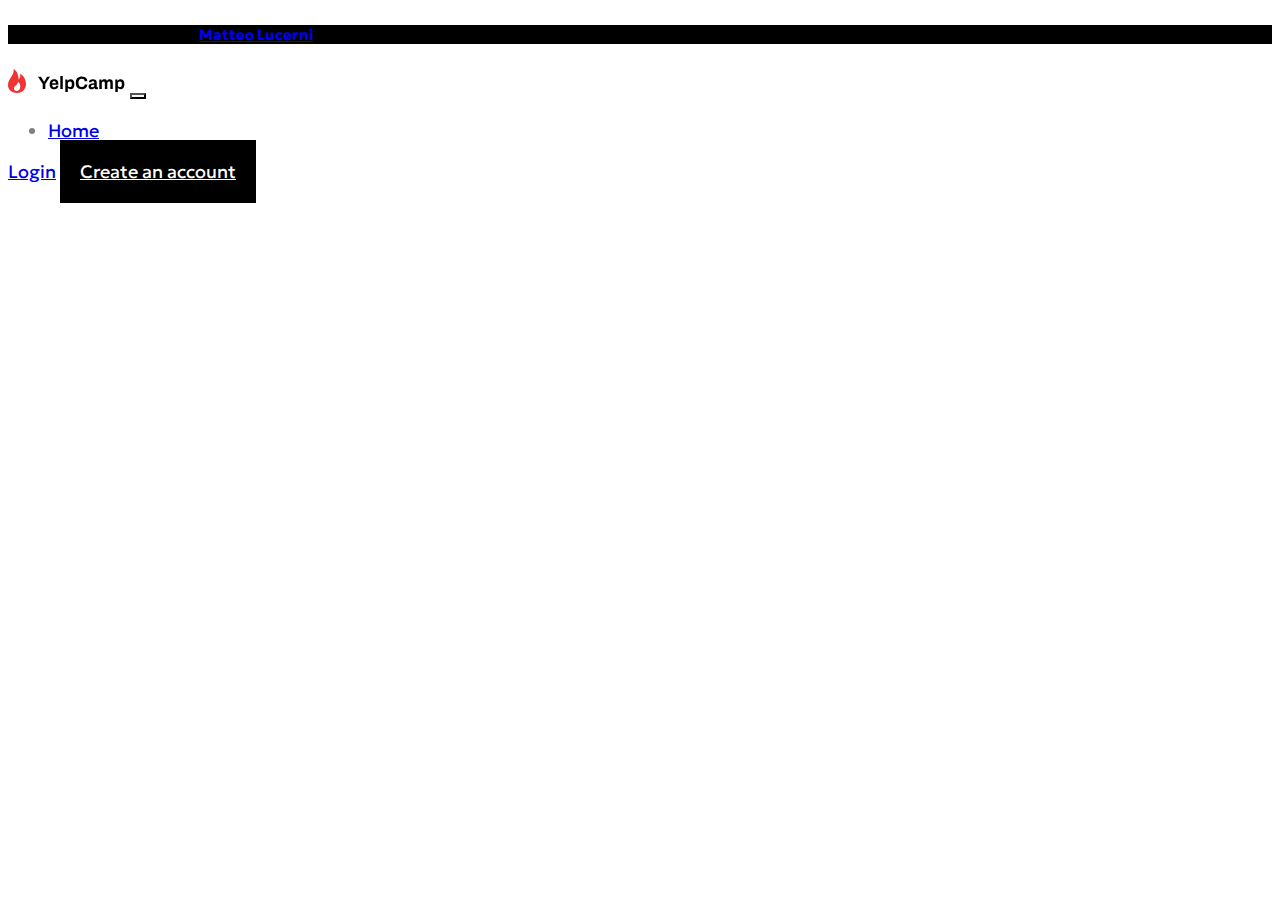
==== search.html @ b0a1714f "added alert and navbar" ====
<!DOCTYPE html>
<html lang="en">
<head>
    <meta charset="UTF-8">
    <meta http-equiv="X-UA-Compatible" content="IE=edge">
    <meta name="viewport" content="width=device-width, initial-scale=1.0">
    <link rel="preconnect" href="https://fonts.googleapis.com">
    <link rel="preconnect" href="https://fonts.gstatic.com" crossorigin>
    <link href="https://fonts.googleapis.com/css2?family=Geologica:wght@100;200;300;400;500;600;700;800;900&display=swap" rel="stylesheet">
    <link rel='stylesheet' href='https://cdnjs.cloudflare.com/ajax/libs/font-awesome/6.4.0/css/all.min.css' integrity='sha512-iecdLmaskl7CVkqkXNQ/ZH/XLlvWZOJyj7Yy7tcenmpD1ypASozpmT/E0iPtmFIB46ZmdtAc9eNBvH0H/ZpiBw==' crossorigin='anonymous'/>
    <link rel='stylesheet' href='https://cdnjs.cloudflare.com/ajax/libs/bootstrap/5.2.3/css/bootstrap.min.css' integrity='sha512-SbiR/eusphKoMVVXysTKG/7VseWii+Y3FdHrt0EpKgpToZeemhqHeZeLWLhJutz/2ut2Vw1uQEj2MbRF+TVBUA==' crossorigin='anonymous'/>
    <link rel="stylesheet" href="css/style.css">
    <link rel="stylesheet" href="css/searchpage.css">
    <title>YelpCamp: search page</title>
</head>
<body>
    <div id="alert" class="bg-dark d-flex reounded-0 justify-content-between align-items-middle text-white p-3">
        <h5 class="mb-0">
            This project was made by <a href="https://github.com/MatteoLucerni">Matteo Lucerni</a>
        </h5>
        <div class="close">
            <i id="close-alert" class="fa-solid fa-xmark"></i>
        </div>
    </div>
    <div class="container">
        <header class="py-4">
            <div class="navbar navbar-expand-lg">
                <a class="navbar-brand pt-0">
                    <img src="Assets/Logo.svg" alt="YelpCamp Logo">
                </a>
                <button class="navbar-toggler border-0 bg-main py-2" type="button" data-bs-toggle="collapse" data-bs-target="#navbarSupportedContent" aria-controls="navbarSupportedContent" aria-expanded="false" aria-label="Toggle navigation">
                    <span class="navbar-toggler-icon"></span>
                </button>
                <div class="collapse navbar-collapse" id="navbarSupportedContent">
                    <ul class="navbar-nav me-auto mb-2 mb-lg-0">
                      <li class="nav-item">
                        <a class="nav-link active" aria-current="page" href="#">Home</a>
                      </li>
                    </ul>
                    <a class="nav-link active" aria-current="page" href="#">Login</a>
                    <a href="login.html" class="btn ms-4">Create an account</a>
                  </div>
            </div>
        </header>
    </div>
    
    <script src="js/script.js"></script>
</body>
</html>
---- css/style.css ----
*{
    font-family: 'Geologica', sans-serif;
}

html{
    font-size: 18px;
}

:root{
    --bg-main: #f9f6f1;
    --green: #10ad89;
    --red: #f32c29;
}

body{
    background-color: var(--bg-main);
}

p, ul li{
    color: gray;
}

img{
    max-width: 100%;
}

/* main content */

#main-content ul li{
    line-height: 30px;
}

#main-content ul i.fa-circle-check{
    color: var(--green);
    font-size: 1.3rem;
    vertical-align: middle;
}

/* utils */

.debug{
    border: 2px dashed black;
}

.btn{
    padding: 20px 20px;
    background-color: black;
    color: white;
}

.btn:hover{
    background-color: black;
    color: lightgray;
}

.bg-dark{
    background-color: black;
}

.bg-main{
    background-color: var(--bg-main);
}
---- css/searchpage.css ----
body{
    background-color: #fff;
}
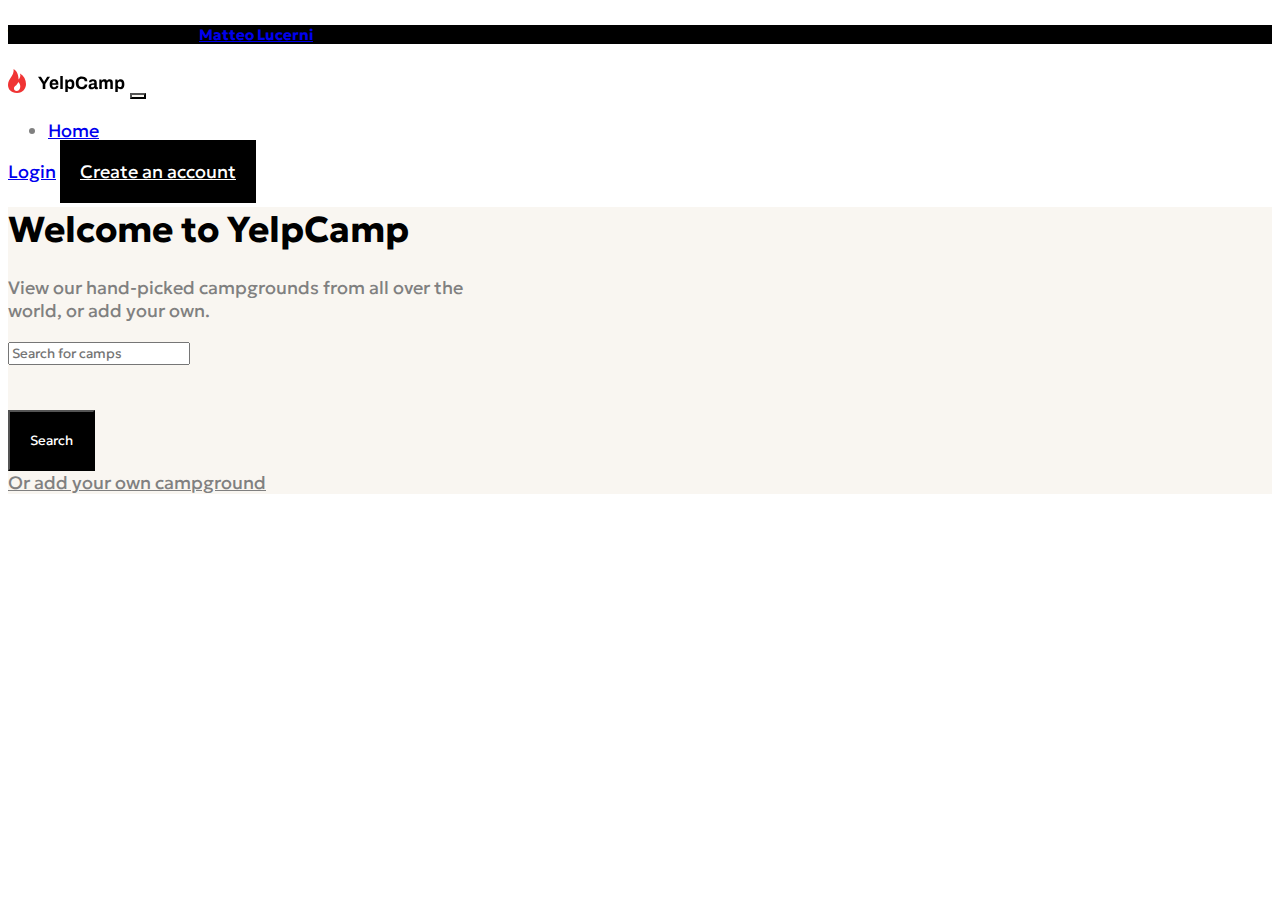
==== commit 38291962: "added  search hero" ====
--- a/search.html
+++ b/search.html
@@ -42,6 +42,26 @@
                   </div>
             </div>
         </header>
+        <div id="hero">
+            <div class="card border-0 bg-main p-5">
+                <div class="box">
+                    <h1>Welcome to YelpCamp</h1>
+                    <p>
+                        View our hand-picked campgrounds from all over the world, or add your own.
+                    </p>
+                    <div class="search-box d-flex flex-column flex-md-row align-items-middle gap-2mb-3">
+                        <div class="input-group">
+                            <span class="input-group-text border-end-0" id="basic-addon1">
+                                <i class="fa-solid fa-magnifying-glass"></i>
+                            </span>
+                            <input type="search" id="search" class="form-control border-start-0"   placeholder="Search for camps" aria-label="Username"  aria-describedby="basic-addon1">
+                        </div>
+                        <button class="btn">Search</button>
+                    </div>
+                    <a href="" class="text-gray">Or add your own campground</a>
+                </div>
+            </div>
+        </div>
     </div>
     
     <script src="js/script.js"></script>
--- a/css/style.css
+++ b/css/style.css
@@ -59,4 +59,8 @@
 
 .bg-main{
     background-color: var(--bg-main);
+}
+
+.text-gray{
+    color: gray;
 }--- a/css/searchpage.css
+++ b/css/searchpage.css
@@ -1,3 +1,17 @@
 body{
     background-color: #fff;
+}
+
+/* hero */
+
+#hero .input-group{
+    height: 70px;
+}
+
+#hero .input-group span{
+    background-color: #fff;
+}
+
+#hero .card .box{
+    max-width: 500px;
 }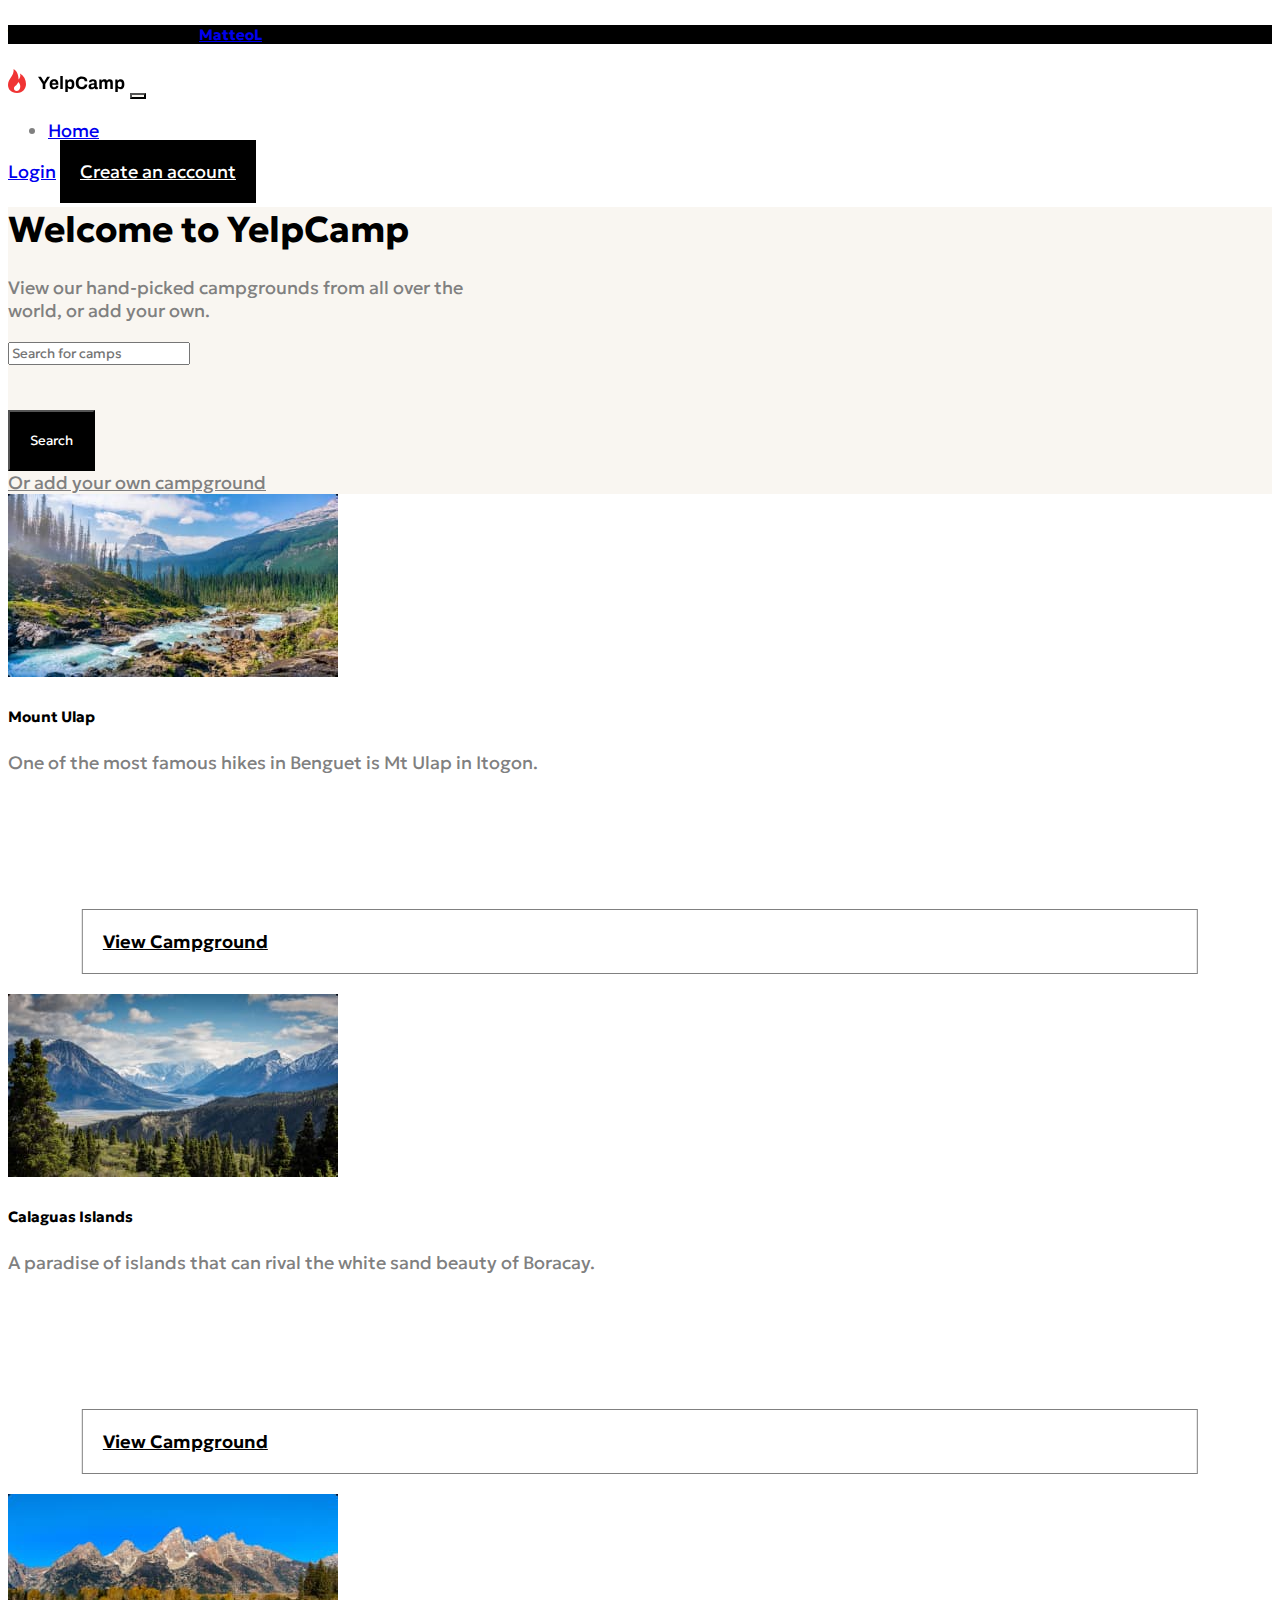
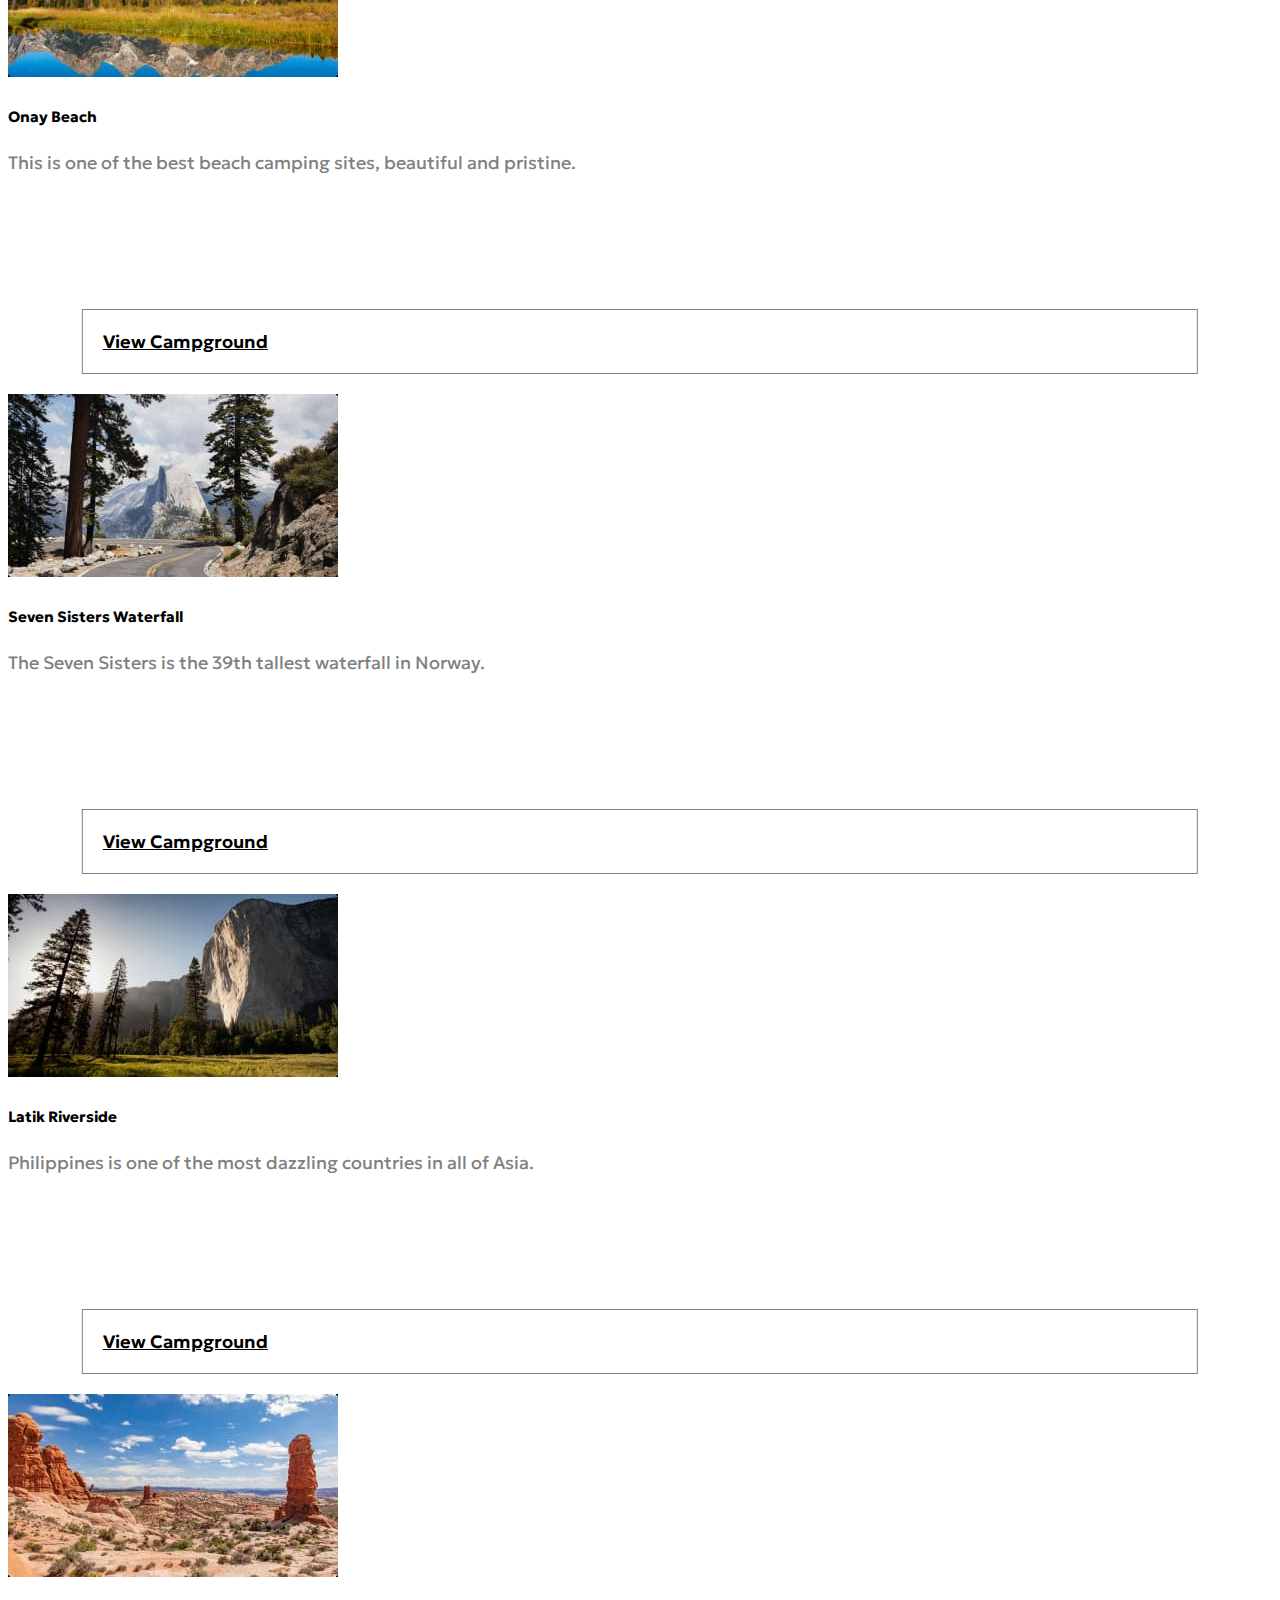
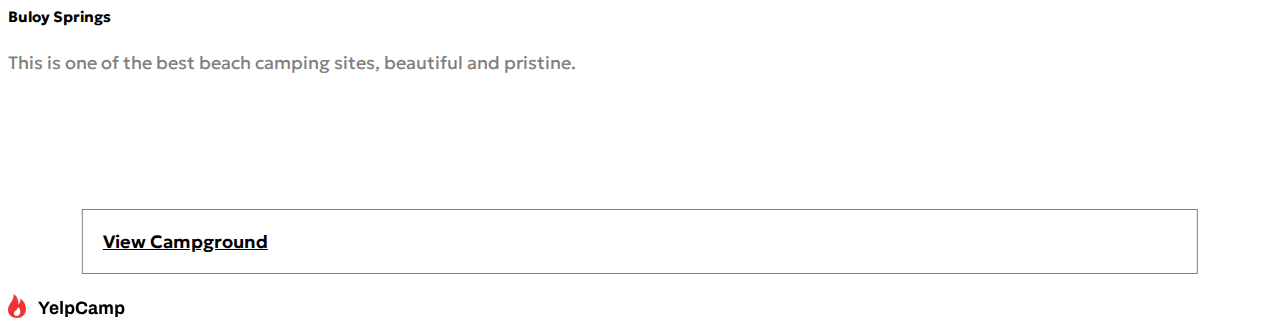
==== commit 0ac33b48: "added style of search page" ====
--- a/search.html
+++ b/search.html
@@ -16,7 +16,7 @@
 <body>
     <div id="alert" class="bg-dark d-flex reounded-0 justify-content-between align-items-middle text-white p-3">
         <h5 class="mb-0">
-            This project was made by <a href="https://github.com/MatteoLucerni">Matteo Lucerni</a>
+            This project was made by <a href="https://github.com/MatteoLucerni">MatteoL</a>
         </h5>
         <div class="close">
             <i id="close-alert" class="fa-solid fa-xmark"></i>
@@ -42,14 +42,14 @@
                   </div>
             </div>
         </header>
-        <div id="hero">
-            <div class="card border-0 bg-main p-5">
+        <section id="hero">
+            <div class="card border-0 bg-main p-4">
                 <div class="box">
                     <h1>Welcome to YelpCamp</h1>
                     <p>
                         View our hand-picked campgrounds from all over the world, or add your own.
                     </p>
-                    <div class="search-box d-flex flex-column flex-md-row align-items-middle gap-2mb-3">
+                    <div class="search-box d-flex flex-column flex-md-row align-items-middle gap-2 mb-3">
                         <div class="input-group">
                             <span class="input-group-text border-end-0" id="basic-addon1">
                                 <i class="fa-solid fa-magnifying-glass"></i>
@@ -61,7 +61,62 @@
                     <a href="" class="text-gray">Or add your own campground</a>
                 </div>
             </div>
-        </div>
+        </section>
+        <main class="my-5">
+            <div class="row">
+                <div class="col-12 col-md-6 col-lg-4 pb-4">
+                    <div class="card p-4">
+                        <img class="rounded mb-4" src="Assets/Camp Images/Compressed Images/Mount Ulap.jpg" alt="Mount Ulat view">
+                        <h5>Mount Ulap</h5>
+                        <p>One of the most famous hikes in Benguet is Mt Ulap in Itogon.</p>
+                        <a href="" class="btn">View Campground</a>
+                    </div>
+                </div>
+                <div class="col-12 col-md-6 col-lg-4 pb-4">
+                    <div class="card p-4">
+                        <img class="rounded mb-4" src="Assets/Camp Images/Compressed Images/Calaguas Island.jpg" alt="Calaguas Island view">
+                        <h5>Calaguas Islands</h5>
+                        <p>A paradise of islands that can rival the white sand beauty of Boracay.</p>
+                        <a href="" class="btn">View Campground</a>
+                    </div>
+                </div>
+                <div class="col-12 col-md-6 col-lg-4 pb-4">
+                    <div class="card p-4">
+                        <img class="rounded mb-4" src="Assets/Camp Images/Compressed Images/Onay Beach.jpg" alt="Mount Ulat view">
+                        <h5>Onay Beach</h5>
+                        <p>This is one of the best beach camping sites, beautiful and pristine.</p>
+                        <a href="" class="btn">View Campground</a>
+                    </div>
+                </div>
+                <div class="col-12 col-md-6 col-lg-4 pb-4">
+                    <div class="card p-4">
+                        <img class="rounded mb-4" src="Assets/Camp Images/Compressed Images/Seven Sisters Waterfall.jpg" alt="Seven Sisters Waterfall view">
+                        <h5>Seven Sisters Waterfall</h5>
+                        <p>The Seven Sisters is the 39th tallest waterfall in Norway.</p>
+                        <a href="" class="btn">View Campground</a>
+                    </div>
+                </div>
+                <div class="col-12 col-md-6 col-lg-4 pb-4">
+                    <div class="card p-4">
+                        <img class="rounded mb-4" src="Assets/Camp Images/Compressed Images/Latik Riverside.jpg" alt="Latik Riverside view">
+                        <h5>Latik Riverside</h5>
+                        <p>Philippines is one of the most dazzling countries in all of Asia.</p>
+                        <a href="" class="btn">View Campground</a>
+                    </div>
+                </div>
+                <div class="col-12 col-md-6 col-lg-4 pb-4">
+                    <div class="card p-4">
+                        <img class="rounded mb-4" src="Assets/Camp Images/Compressed Images/Buloy Springs.jpg" alt="Buloy Springs view">
+                        <h5>Buloy Springs</h5>
+                        <p>This is one of the best beach camping sites, beautiful and pristine.</p>
+                        <a href="" class="btn">View Campground</a>
+                    </div>
+                </div>
+            </div>
+        </main>
+        <footer>
+            <img src="Assets/Logo.svg" alt="YelpCamp Logo">
+        </footer>
     </div>
     
     <script src="js/script.js"></script>
--- a/css/searchpage.css
+++ b/css/searchpage.css
@@ -14,4 +14,23 @@
 
 #hero .card .box{
     max-width: 500px;
+}
+
+/* main */
+
+main .card{
+    height: 500px;
+    position: relative;
+}
+
+main .card a.btn{
+    position: absolute;
+    bottom: 20px;
+    left: 50%;
+    transform: translateX(-50%);
+    background-color: #fff;
+    color: black;
+    border: 1px solid gray;
+    font-weight: 600;
+    width: 85%;
 }